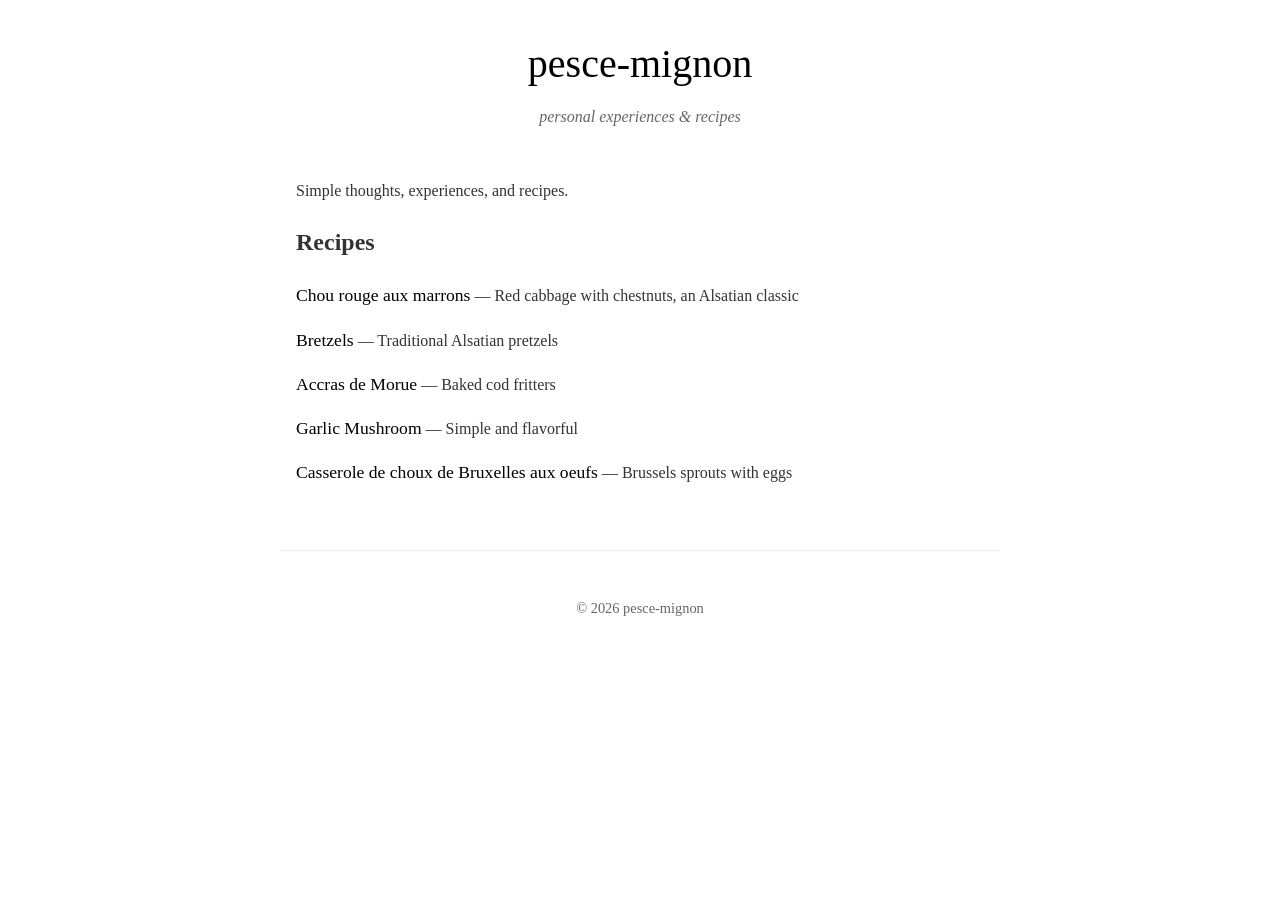
==== index.html @ b416a96f "Add 5 recipes HTML files and updated styling - Chou rouge aux marrons (JPS) - Bretzels (Alsatian) - " ====
<!DOCTYPE html>
<html lang="en">
<head>
    <meta charset="UTF-8">
    <meta name="viewport" content="width=device-width, initial-scale=1.0">
    <title>pesce-mignon</title>
    <link rel="stylesheet" href="style.css">
</head>
<body>
    <header>
        <h1><a href="/">pesce-mignon</a></h1>
        <p class="subtitle">personal experiences & recipes</p>
    </header>
    
    <main>
        <section class="content">
            <p>Simple thoughts, experiences, and recipes.</p>
            
            <h2>Recipes</h2>
            <ul class="post-list">
                <li><a href="recipes/chou-rouge-aux-marrons.html">Chou rouge aux marrons</a> &mdash; Red cabbage with chestnuts, an Alsatian classic</li>
                <li><a href="recipes/bretzels.html">Bretzels</a> &mdash; Traditional Alsatian pretzels</li>
                <li><a href="recipes/accras-de-morue.html">Accras de Morue</a> &mdash; Baked cod fritters</li>
                <li><a href="recipes/garlic-mushroom.html">Garlic Mushroom</a> &mdash; Simple and flavorful</li>
                <li><a href="recipes/casserole-choux-bruxelles-oeufs.html">Casserole de choux de Bruxelles aux oeufs</a> &mdash; Brussels sprouts with eggs</li>
            </ul>
        </section>
    </main>
    
    <footer>
        <p>© <span id="year"></span> pesce-mignon</p>
    </footer>
    
    <script>
        document.getElementById('year').textContent = new Date().getFullYear();
    </script>
</body>
</html>
---- style.css ----
body {
    font-family: Georgia, "Times New Roman", serif;
    line-height: 1.6;
    max-width: 720px;
    margin: 0 auto;
    padding: 2rem;
    color: #333;
    background: #fff;
}

header {
    margin-bottom: 3rem;
    text-align: center;
}

header h1 {
    font-size: 2.5rem;
    font-weight: normal;
    margin: 0;
}

header h1 a {
    color: #000;
    text-decoration: none;
}

header h1 a:hover {
    text-decoration: underline;
}

.subtitle {
    margin: 0.5rem 0 0;
    color: #666;
    font-style: italic;
}

main {
    padding: 0 1rem;
}

.content {
    padding: 0;
}

.post-list {
    list-style: none;
    padding: 0;
}

.post-list li {
    margin: 1rem 0;
    padding: 0;
}

.post-list a {
    color: #000;
    text-decoration: none;
    font-size: 1.1rem;
}

.post-list a:hover {
    text-decoration: underline;
}

.table-meta {
    margin: 1.5rem 0;
    border-collapse: collapse;
}

.table-meta th,
.table-meta td {
    padding: 0.5rem;
    border: 1px solid #eee;
    text-align: left;
}

.table-meta th {
    background: #f8f8f8;
}

figure {
    margin: 2rem 0;
    text-align: center;
}

figure img {
    max-width: 100%;
    height: auto;
    display: block;
    margin: 0 auto;
    border-radius: 2px;
}

.meta {
    color: #666;
    font-size: 0.9rem;
    margin: 0.5rem 0 1.5rem;
}

.meta a {
    color: #666;
}

.meta a:hover {
    text-decoration: underline;
}

h3 {
    margin-top: 2rem;
    margin-bottom: 1rem;
    font-size: 1.1rem;
}

ul, ol {
    margin: 0 0 1.5rem 0;
    padding-left: 2rem;
}

li {
    margin: 0.25rem 0;
}

.tags {
    margin-top: 2rem;
    color: #666;
    font-size: 0.9rem;
}

.tags a {
    color: #666;
    text-decoration: none;
}

.tags a:hover {
    text-decoration: underline;
}

footer {
    margin-top: 4rem;
    padding-top: 2rem;
    border-top: 1px solid #eee;
    text-align: center;
    color: #666;
    font-size: 0.9rem;
}

@media (max-width: 600px) {
    body {
        padding: 1rem;
    }
    header h1 {
        font-size: 2rem;
    }
    .table-meta th,
    .table-meta td {
        padding: 0.3rem;
        font-size: 0.85rem;
    }
}
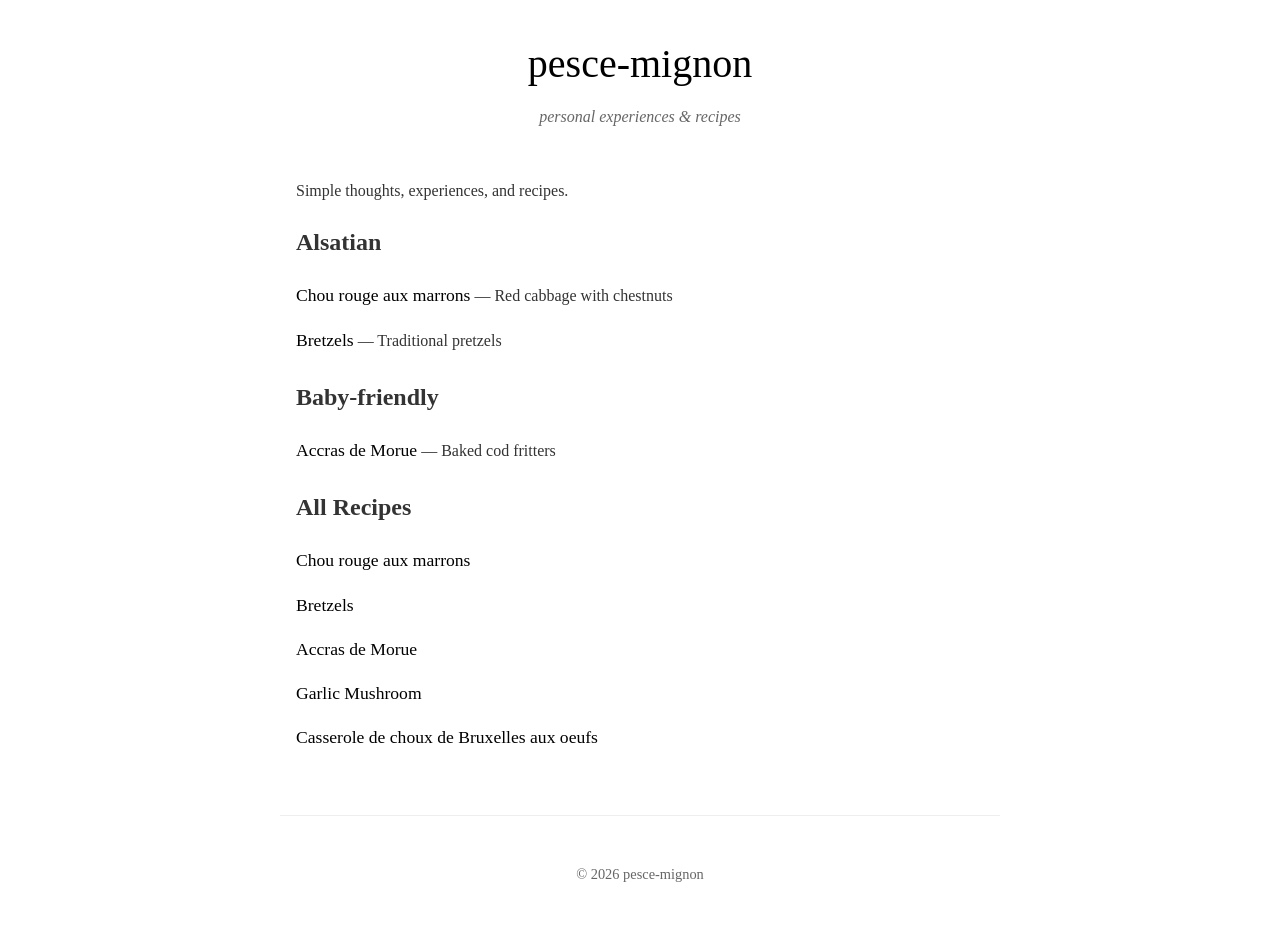
==== commit a66e5b10: "t" ====
--- a/index.html
+++ b/index.html
@@ -16,13 +16,24 @@
         <section class="content">
             <p>Simple thoughts, experiences, and recipes.</p>
             
-            <h2>Recipes</h2>
+            <h2>Alsatian</h2>
             <ul class="post-list">
-                <li><a href="recipes/chou-rouge-aux-marrons.html">Chou rouge aux marrons</a> &mdash; Red cabbage with chestnuts, an Alsatian classic</li>
-                <li><a href="recipes/bretzels.html">Bretzels</a> &mdash; Traditional Alsatian pretzels</li>
+                <li><a href="recipes/chou-rouge-aux-marrons.html">Chou rouge aux marrons</a> &mdash; Red cabbage with chestnuts</li>
+                <li><a href="recipes/bretzels.html">Bretzels</a> &mdash; Traditional pretzels</li>
+            </ul>
+            
+            <h2>Baby-friendly</h2>
+            <ul class="post-list">
                 <li><a href="recipes/accras-de-morue.html">Accras de Morue</a> &mdash; Baked cod fritters</li>
-                <li><a href="recipes/garlic-mushroom.html">Garlic Mushroom</a> &mdash; Simple and flavorful</li>
-                <li><a href="recipes/casserole-choux-bruxelles-oeufs.html">Casserole de choux de Bruxelles aux oeufs</a> &mdash; Brussels sprouts with eggs</li>
+            </ul>
+            
+            <h2>All Recipes</h2>
+            <ul class="post-list">
+                <li><a href="recipes/chou-rouge-aux-marrons.html">Chou rouge aux marrons</a></li>
+                <li><a href="recipes/bretzels.html">Bretzels</a></li>
+                <li><a href="recipes/accras-de-morue.html">Accras de Morue</a></li>
+                <li><a href="recipes/garlic-mushroom.html">Garlic Mushroom</a></li>
+                <li><a href="recipes/casserole-choux-bruxelles-oeufs.html">Casserole de choux de Bruxelles aux oeufs</a></li>
             </ul>
         </section>
     </main>
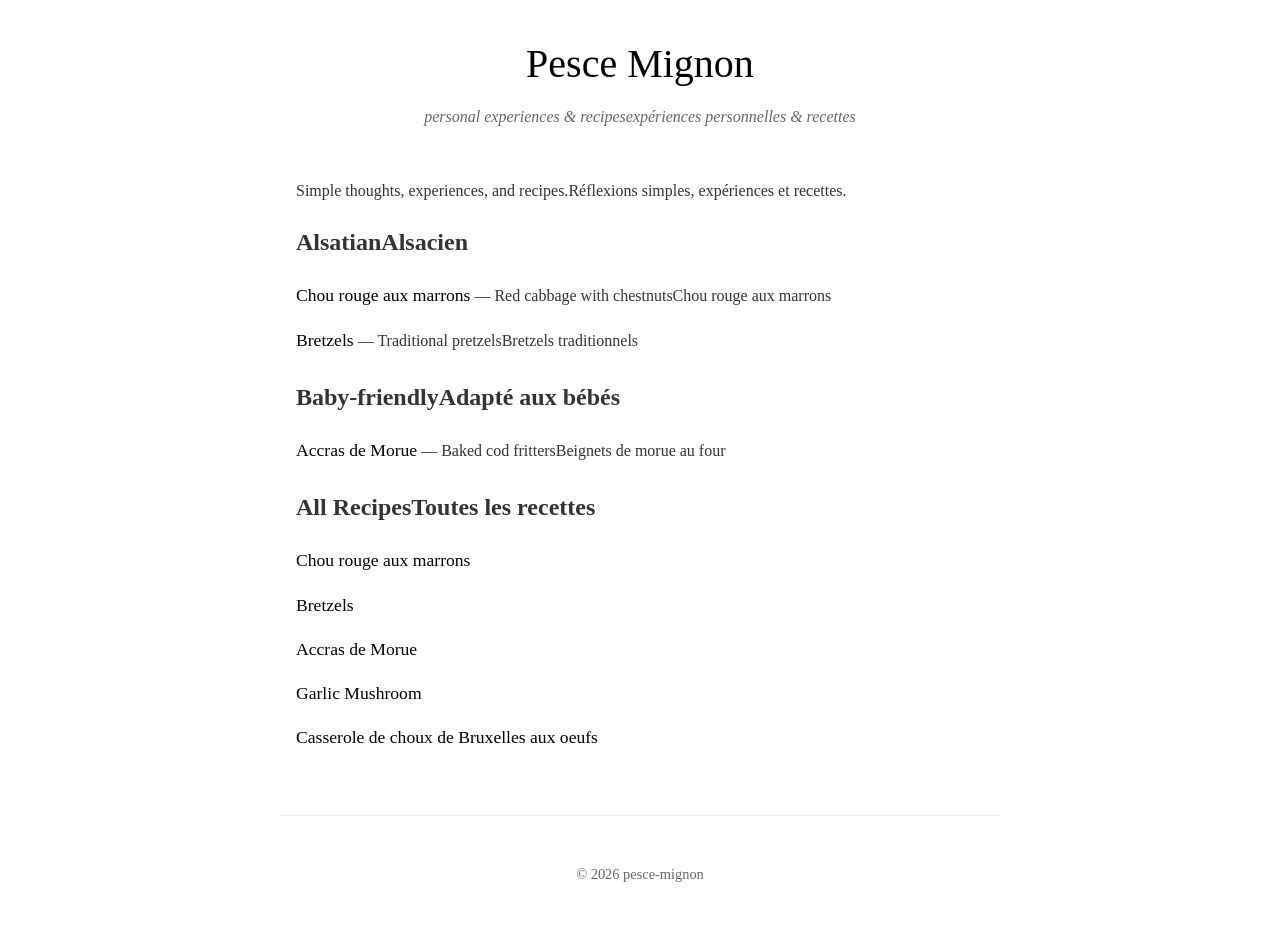
==== commit 4a946461: "Add bilingual support with language switcher - Add js/lang.js for EN/FR language toggle - Update ind" ====
--- a/index.html
+++ b/index.html
@@ -3,31 +3,31 @@
 <head>
     <meta charset="UTF-8">
     <meta name="viewport" content="width=device-width, initial-scale=1.0">
-    <title>pesce-mignon</title>
+    <title>Pesce Mignon</title>
     <link rel="stylesheet" href="style.css">
 </head>
 <body>
     <header>
-        <h1><a href="/">pesce-mignon</a></h1>
-        <p class="subtitle">personal experiences & recipes</p>
+        <h1><a href="/">Pesce Mignon</a></h1>
+        <p class="subtitle"><span class="en-text">personal experiences & recipes</span><span class="fr-text">expériences personnelles & recettes</span></p>
     </header>
     
     <main>
         <section class="content">
-            <p>Simple thoughts, experiences, and recipes.</p>
+            <p><span class="en-text">Simple thoughts, experiences, and recipes.</span><span class="fr-text">Réflexions simples, expériences et recettes.</span></p>
             
-            <h2>Alsatian</h2>
+            <h2><span class="en-text">Alsatian</span><span class="fr-text">Alsacien</span></h2>
             <ul class="post-list">
-                <li><a href="recipes/chou-rouge-aux-marrons.html">Chou rouge aux marrons</a> &mdash; Red cabbage with chestnuts</li>
-                <li><a href="recipes/bretzels.html">Bretzels</a> &mdash; Traditional pretzels</li>
+                <li><a href="recipes/chou-rouge-aux-marrons.html">Chou rouge aux marrons</a> &mdash; <span class="en-text">Red cabbage with chestnuts</span><span class="fr-text">Chou rouge aux marrons</span></li>
+                <li><a href="recipes/bretzels.html">Bretzels</a> &mdash; <span class="en-text">Traditional pretzels</span><span class="fr-text">Bretzels traditionnels</span></li>
             </ul>
             
-            <h2>Baby-friendly</h2>
+            <h2><span class="en-text">Baby-friendly</span><span class="fr-text">Adapté aux bébés</span></h2>
             <ul class="post-list">
-                <li><a href="recipes/accras-de-morue.html">Accras de Morue</a> &mdash; Baked cod fritters</li>
+                <li><a href="recipes/accras-de-morue.html">Accras de Morue</a> &mdash; <span class="en-text">Baked cod fritters</span><span class="fr-text">Beignets de morue au four</span></li>
             </ul>
             
-            <h2>All Recipes</h2>
+            <h2><span class="en-text">All Recipes</span><span class="fr-text">Toutes les recettes</span></h2>
             <ul class="post-list">
                 <li><a href="recipes/chou-rouge-aux-marrons.html">Chou rouge aux marrons</a></li>
                 <li><a href="recipes/bretzels.html">Bretzels</a></li>
@@ -42,6 +42,7 @@
         <p>© <span id="year"></span> pesce-mignon</p>
     </footer>
     
+    <script src="js/lang.js"></script>
     <script>
         document.getElementById('year').textContent = new Date().getFullYear();
     </script>
--- a/style.css
+++ b/style.css
@@ -11,6 +11,7 @@
 header {
     margin-bottom: 3rem;
     text-align: center;
+    position: relative;
 }
 
 header h1 {
@@ -34,6 +35,40 @@
     font-style: italic;
 }
 
+.lang-switcher {
+    position: absolute;
+    top: 0;
+    right: 0;
+    font-size: 0.9rem;
+}
+
+.lang-switcher a {
+    color: #666;
+    text-decoration: none;
+    padding: 0.2rem 0.4rem;
+    border: 1px solid #eee;
+    border-radius: 3px;
+    margin-left: 0.2rem;
+}
+
+.lang-switcher a:hover {
+    background: #f5f5f5;
+}
+
+.lang-switcher a.active {
+    color: #000;
+    border-color: #ccc;
+    font-weight: 600;
+}
+
+html.en-lang .fr-text {
+    display: none;
+}
+
+html.fr-lang .en-text {
+    display: none;
+}
+
 main {
     padding: 0 1rem;
 }
@@ -64,18 +99,38 @@
 
 .table-meta {
     margin: 1.5rem 0;
-    border-collapse: collapse;
+    border-collapse: separate;
+    border-spacing: 0;
+    width: 100%;
+    max-width: 100%;
+    overflow: hidden;
 }
 
 .table-meta th,
 .table-meta td {
-    padding: 0.5rem;
-    border: 1px solid #eee;
+    padding: 0.6rem 0.8rem;
+    border: 1px solid #e0e0e0;
     text-align: left;
 }
 
 .table-meta th {
     background: #f8f8f8;
+    font-weight: 600;
+    font-size: 0.9rem;
+    color: #444;
+    border-bottom: 2px solid #ddd;
+}
+
+.table-meta tr:last-child td {
+    border-bottom: 1px solid #e0e0e0;
+}
+
+.table-meta tr:not(:last-child) td {
+    border-bottom: 1px solid #e0e0e0;
+}
+
+.table-meta tr:hover {
+    background: #fafafa;
 }
 
 figure {
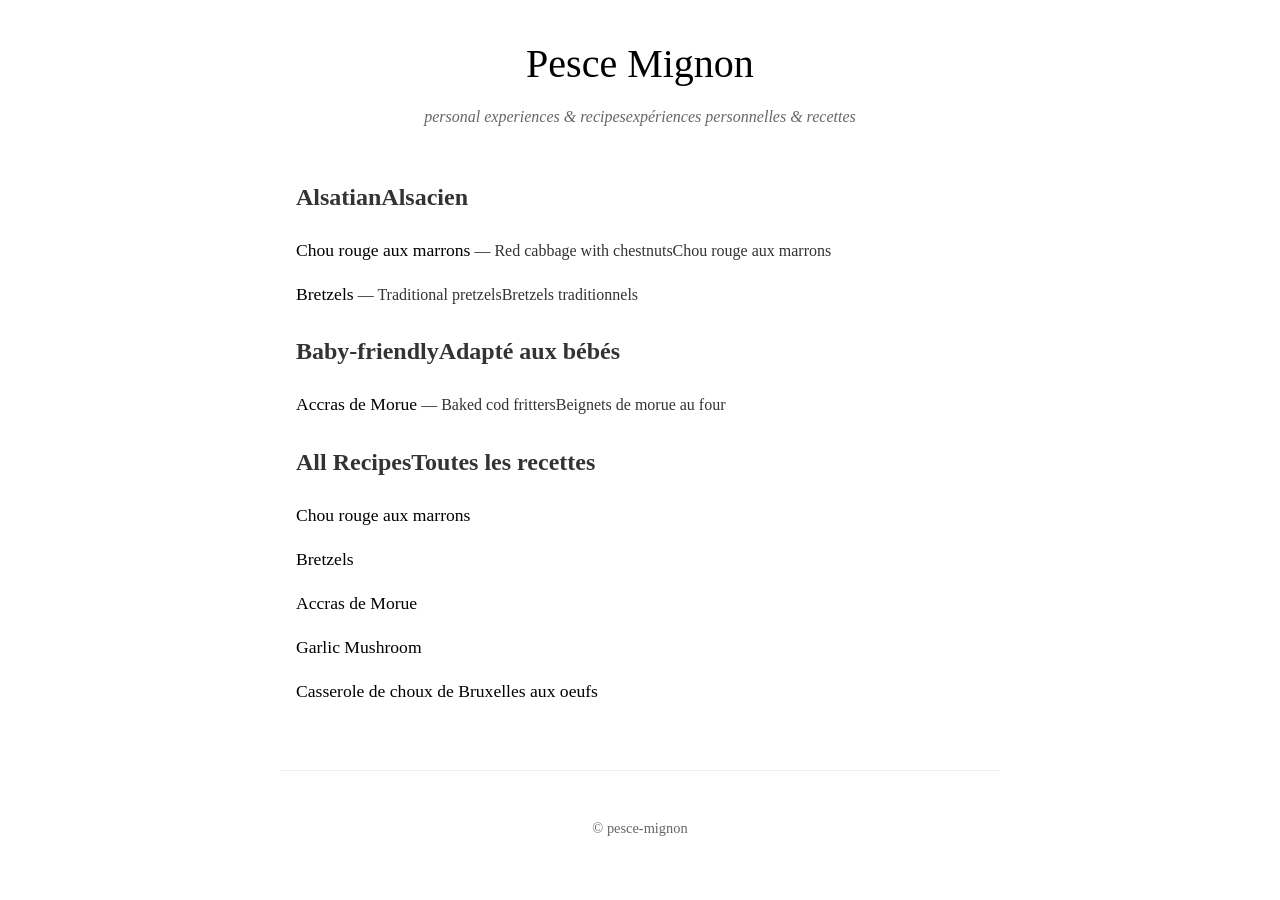
==== commit d0d8c7a5: "Add include system for shared headers and footers - Create includes/header.html and includes/footer." ====
--- a/index.html
+++ b/index.html
@@ -7,14 +7,10 @@
     <link rel="stylesheet" href="style.css">
 </head>
 <body>
-    <header>
-        <h1><a href="/">Pesce Mignon</a></h1>
-        <p class="subtitle"><span class="en-text">personal experiences & recipes</span><span class="fr-text">expériences personnelles & recettes</span></p>
-    </header>
+    <div data-include="includes/header.html"></div>
     
     <main>
         <section class="content">
-            <p><span class="en-text">Simple thoughts, experiences, and recipes.</span><span class="fr-text">Réflexions simples, expériences et recettes.</span></p>
             
             <h2><span class="en-text">Alsatian</span><span class="fr-text">Alsacien</span></h2>
             <ul class="post-list">
@@ -38,11 +34,10 @@
         </section>
     </main>
     
-    <footer>
-        <p>© <span id="year"></span> pesce-mignon</p>
-    </footer>
+    <div data-include="includes/footer.html"></div>
     
     <script src="js/lang.js"></script>
+    <script src="js/includes.js"></script>
     <script>
         document.getElementById('year').textContent = new Date().getFullYear();
     </script>
